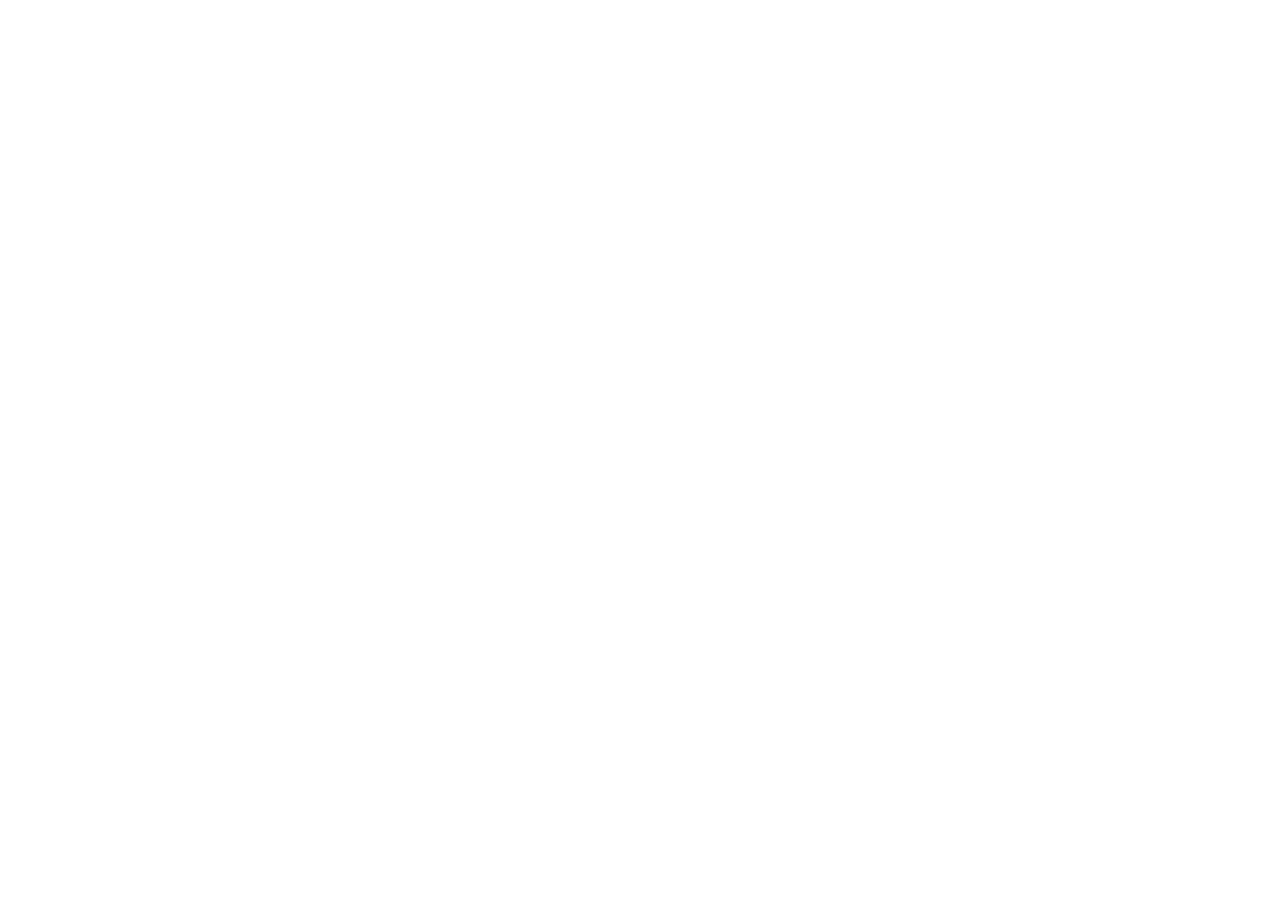
==== index.html @ 1575dea1 "Criando Página Principal" ====
<html lang="en">

<head>
    <meta charset="utf-8">
</head>

<body>
    <canvas id="canvasOne" width="1024" height="768">
        Your browser does not support HTML5 Canvas.
    </canvas>

    
    <script src="https://ajax.googleapis.com/ajax/libs/jquery/2.1.3/jquery.min.js"></script>
    <script src="https://files.worldwind.arc.nasa.gov/artifactory/web/0.9.0/worldwind.min.js" type="text/javascript">
    </script>
    <script src="js/layers.js"> </script>
</body>

</html>
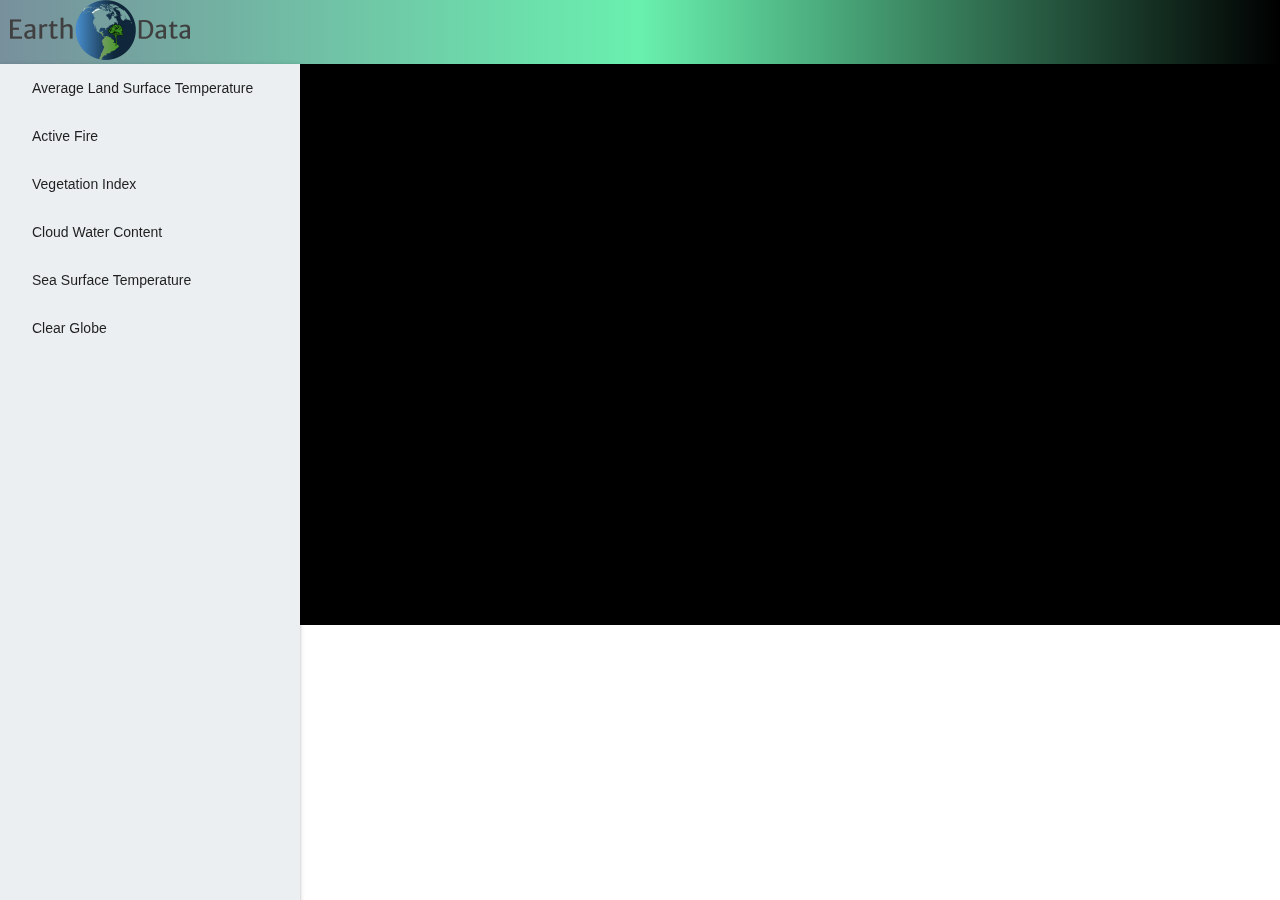
==== commit 1adc501a: "Merge pull request #5 from Marcelo1999/front" ====
--- a/index.html
+++ b/index.html
@@ -2,18 +2,108 @@
 
 <head>
     <meta charset="utf-8">
+    <link rel="stylesheet" href="css/materialize/css/materialize.css">
+    <link rel="stylesheet" href="css/styles.css">
 </head>
 
 <body>
-    <canvas id="canvasOne" width="1024" height="768">
-        Your browser does not support HTML5 Canvas.
-    </canvas>
+    <div>
+        <nav>
+            <div class="nav-wrapper degrade">
+                <div class="logo left"><a href="HomeScreen.html"><img src="logoEarth.png" alt="Unsplashed background img 1"></a></div>
+            </div>
+        </nav>
 
-    
-    <script src="https://ajax.googleapis.com/ajax/libs/jquery/2.1.3/jquery.min.js"></script>
-    <script src="https://files.worldwind.arc.nasa.gov/artifactory/web/0.9.0/worldwind.min.js" type="text/javascript">
-    </script>
-    <script src="js/layers.js"> </script>
+        <ul id="slide-out" class="sidenav sidenav-fixed margem fundoCinza">
+            <li><a class="modal-trigger" data-target="modalAverageLand" href="#" id="TempMedia">Average Land Surface
+                    Temperature</a></li>
+            <li><a class="modal-trigger" data-target="modalActiveFire" href="#" id="ActiveFire">Active Fire</a></li>
+            <li><a class="modal-trigger" data-target="modalVegetation" href="#" id="VegetationIndex">Vegetation
+                    Index</a></li>
+            <li><a class="modal-trigger" data-target="modalCloudWater" href="#" id="CloudWater">Cloud Water Content</a>
+            </li>
+            <li><a class="modal-trigger" data-target="modalSeaTemperature" href="#" id="SeaSurface">Sea Surface
+                    Temperature</a></li>
+            <li><a href="#" id="ClearGlobe">Clear Globe</a></li>
+        </ul>
+    </div>
+
+    <!-- Modal Structure -->
+    <div id="modalAverageLand" class="modal">
+        <div class="modal-content">
+            <h4>Average land surface temperature </h4>
+            <p> Average land surface temperature explanation </p>
+        </div>
+        <div class="modal-footer">
+            <a href="#!" class="modal-close waves-effect waves-green btn-flat">Ok</a>
+        </div>
+    </div>
+
+    <!-- Modal Structure -->
+    <div id="modalActiveFire" class="modal">
+        <div class="modal-content">
+            <h4>Active fires</h4>
+            <p> Active fires explanation </p>
+        </div>
+        <div class="modal-footer">
+            <a href="#!" class="modal-close waves-effect waves-green btn-flat">Ok</a>
+        </div>
+    </div>
+
+    <!-- Modal Structure -->
+    <div id="modalVegetation" class="modal">
+        <div class="modal-content">
+            <h4>Vegetation index</h4>
+            <p> Vegetation index explanation </p>
+        </div>
+        <div class="modal-footer">
+            <a href="#!" class="modal-close waves-effect waves-green btn-flat">Ok</a>
+        </div>
+    </div>
+
+    <!-- Modal Structure -->
+    <div id="modalCloudWater" class="modal">
+        <div class="modal-content">
+            <h4>Cloud water content</h4>
+            <p> Cloud water content explanation </p>
+        </div>
+        <div class="modal-footer">
+            <a href="#!" class="modal-close waves-effect waves-green btn-flat">Ok</a>
+        </div>
+    </div>
+
+    <!-- Modal Structure -->
+    <div id="modalSeaTemperature" class="modal">
+        <div class="modal-content">
+            <h4>Sea surface temperature</h4>
+            <p> Sea surface temperature explanation </p>
+        </div>
+        <div class="modal-footer">
+            <a href="#!" class="modal-close waves-effect waves-green btn-flat">Ok</a>
+        </div>
+    </div>
+
+    <div class="center #000000 black">
+        <canvas id="canvasOne" width="1370" height="561" >
+            Your browser does not support HTML5 Canvas.
+        </canvas>
+    </div>
+
 </body>
 
+<script src="https://ajax.googleapis.com/ajax/libs/jquery/2.1.3/jquery.min.js"></script>
+<script src="css/materialize/js/materialize.js"></script>
+<script src="https://files.worldwind.arc.nasa.gov/artifactory/web/0.9.0/worldwind.min.js"
+    type="text/javascript"></script>
+
+<script src="js/BuildModal.js"></script>
+
+<script src="js/layers.js"> </script>
+<script src="js/LayersMaps/TemperaturaMedia.js"></script>
+<script src="js/LayersMaps/ActiveFire.js"></script>
+<script src="js/LayersMaps/SeaSurfaceTemperature.js"></script>
+<script src="js/LayersMaps/VegetationIndex.js"></script>
+<script src="js/LayersMaps/CloudWaterContent.js"></script>
+<script src="js/LayersMaps/ClearGlobe.js"></script>
+
 </html>--- a/css/styles.css
+++ b/css/styles.css
@@ -0,0 +1,26 @@
+header, main, footer {
+    padding-left: 300px;
+  }
+
+  @media only screen and (max-width : 992px) {
+    header, main, footer {
+        margin-top: 200px;
+        padding-left: 0;
+    }
+  }
+
+.margem {
+    margin-top: 64px;
+}
+
+html {
+  overflow: hidden;
+}
+
+.degrade {
+  background-image: linear-gradient(to right, #78909c, #69f0ae, black);
+}
+
+.fundoCinza{
+  background-color: #eceff1;
+}